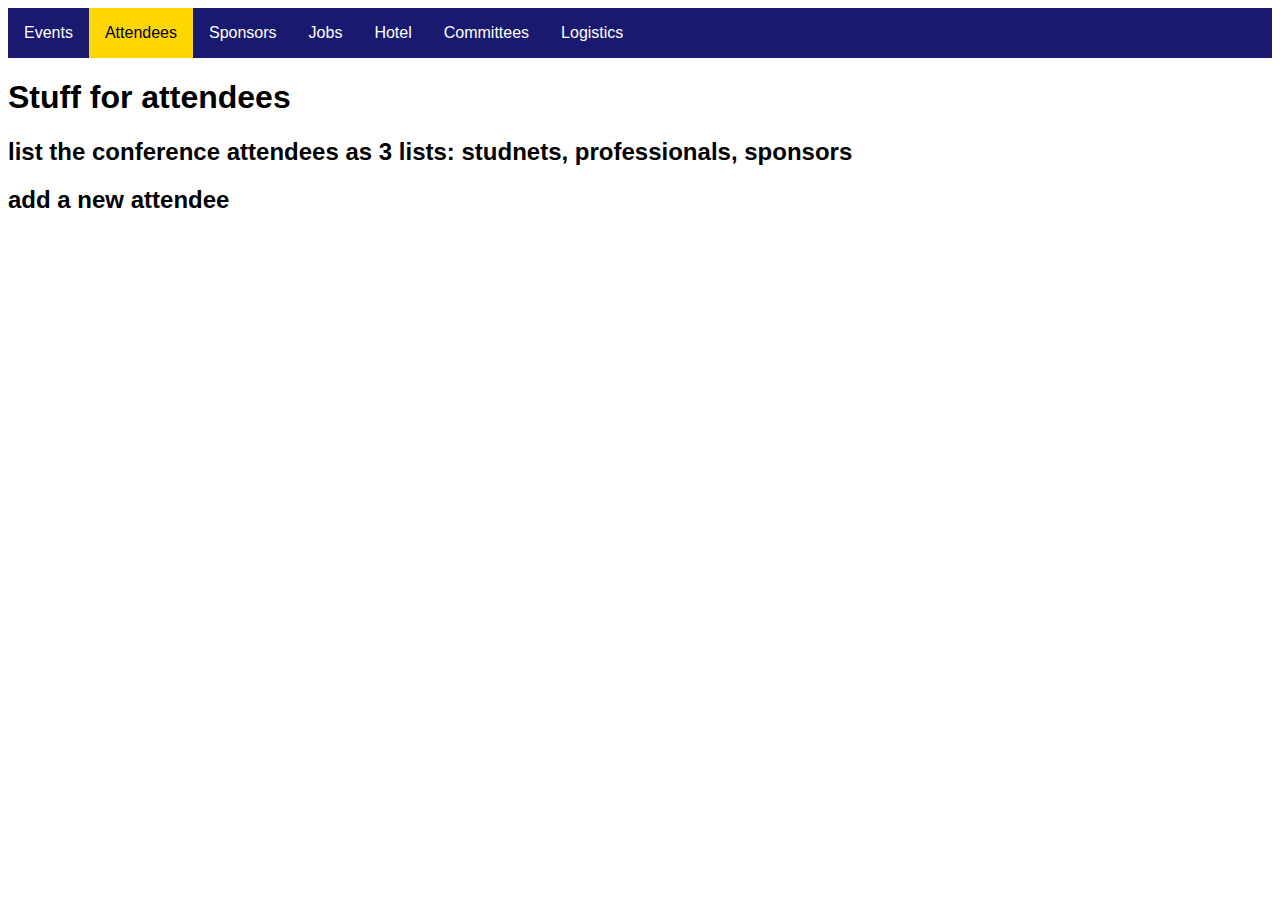
==== attendees.html @ 280fda66 "introduce necessary html and basic css" ====
<!DOCTYPE html>
<html>
  <head>
    <link href="conference.css" type="text/css" rel="stylesheet" />
  </head>
  <body>
    <ul class="navbar">
      <li><a href="index.html">Events</a></li>
      <li><a class="active" href="attendees.html">Attendees</a></li>
      <li><a href="sponsors.html">Sponsors</a></li>
      <li><a href="jobs.html">Jobs</a></li>
      <li><a href="hotel.html">Hotel</a></li>
      <li><a href="committees.html">Committees</a></li>
      <li><a href="logistics.html">Logistics</a></li>
    </ul>

    <!-- placeholder -->
    <h1>Stuff for attendees</h1>
    <h2>
      list the conference attendees as 3 lists: studnets, professionals,
      sponsors
    </h2>
    <h2>add a new attendee</h2>
    <!-- placeholder -->
  </body>
</html>
---- conference.css ----
body {
  font-family: -apple-system, BlinkMacSystemFont, 'Segoe UI', Roboto, Oxygen,
    Ubuntu, Cantarell, 'Open Sans', 'Helvetica Neue', sans-serif;
}

ul.navbar {
  list-style-type: none;
  margin: 0;
  padding: 0;
  overflow: hidden;
  background-color: midnightblue;
}

ul.navbar li {
  float: left;
}

ul.navbar li a {
  display: block;
  padding: 16px;
  color: white;
  text-decoration: none;
}

ul.navbar li a:hover:not(.active) {
  background-color: darkcyan;
}

ul.navbar li a.active {
  background-color: gold;
  color: black;
}
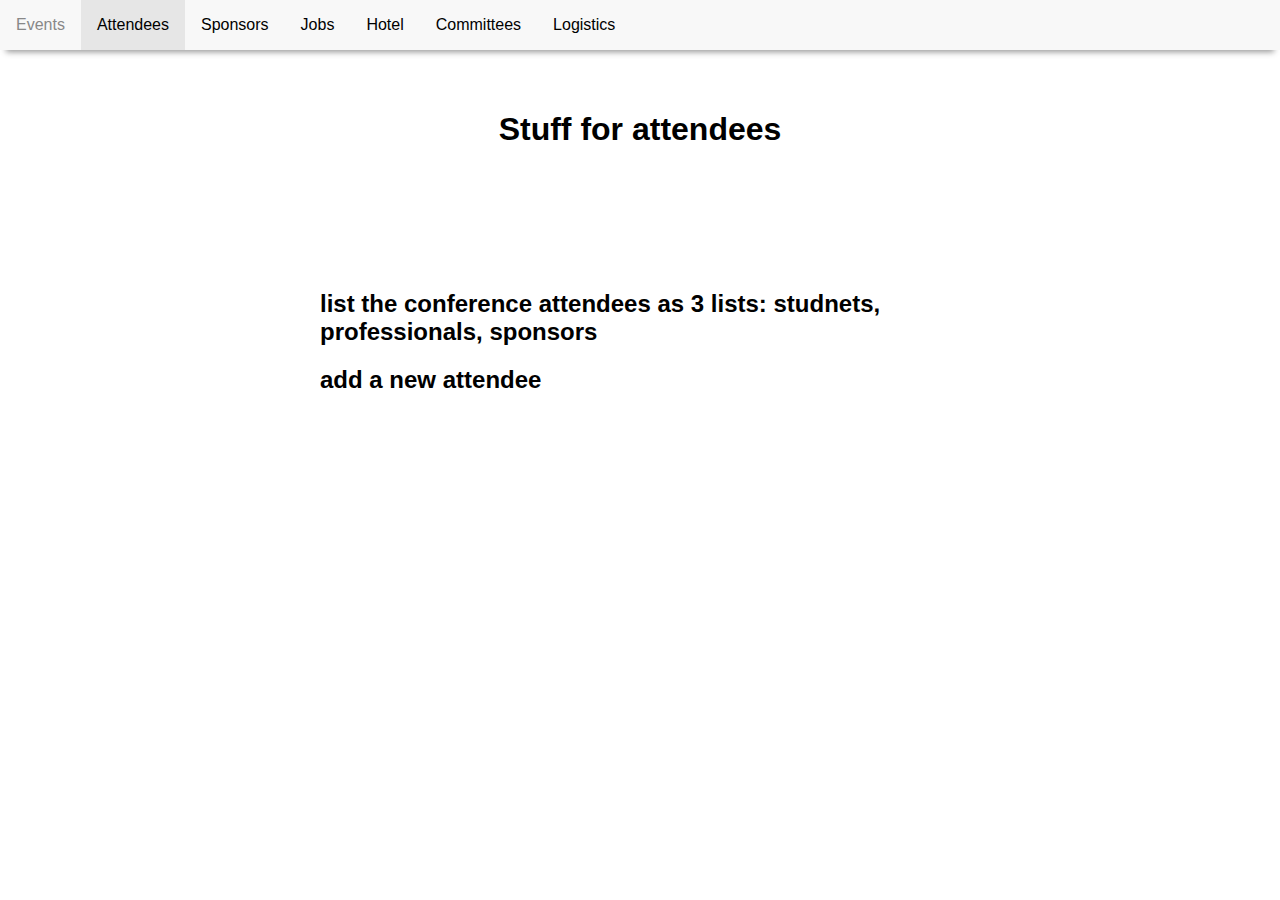
==== commit 68c1e412: "editted html and css styling. Made queries for questions 1-4" ====
--- a/attendees.html
+++ b/attendees.html
@@ -4,23 +4,32 @@
     <link href="conference.css" type="text/css" rel="stylesheet" />
   </head>
   <body>
-    <ul class="navbar">
-      <li><a href="index.html">Events</a></li>
-      <li><a class="active" href="attendees.html">Attendees</a></li>
-      <li><a href="sponsors.html">Sponsors</a></li>
-      <li><a href="jobs.html">Jobs</a></li>
-      <li><a href="hotel.html">Hotel</a></li>
-      <li><a href="committees.html">Committees</a></li>
-      <li><a href="logistics.html">Logistics</a></li>
-    </ul>
+    <nav>
+      <ul>
+        <li><a href="index.html">Events</a></li>
+        <li><a class="active" href="attendees.html">Attendees</a></li>
+        <li><a href="sponsors.html">Sponsors</a></li>
+        <li><a href="jobs.html">Jobs</a></li>
+        <li><a href="hotel.html">Hotel</a></li>
+        <li><a href="committees.html">Committees</a></li>
+        <li><a href="logistics.html">Logistics</a></li>
+      </ul>
+    </nav>
 
     <!-- placeholder -->
+    <header>
     <h1>Stuff for attendees</h1>
-    <h2>
-      list the conference attendees as 3 lists: studnets, professionals,
-      sponsors
-    </h2>
-    <h2>add a new attendee</h2>
+    </header>
+    <div class="main">
+      <h2>
+        list the conference attendees as 3 lists: studnets, professionals,
+        sponsors
+      </h2>
+      <h2>add a new attendee</h2>
     <!-- placeholder -->
+    </div>
+    <footer>
+      
+    </footer>
   </body>
 </html>
--- a/conference.css
+++ b/conference.css
@@ -1,32 +1,85 @@
+html{
+  margin: 0;
+  padding: 0;
+  height: 100%;
+  width: 100%;
+  /* overflow: hidden; */
+
+}
 body {
-  font-family: -apple-system, BlinkMacSystemFont, 'Segoe UI', Roboto, Oxygen,
-    Ubuntu, Cantarell, 'Open Sans', 'Helvetica Neue', sans-serif;
+  font-family: sans-serif;
+  /* font-family: -apple-system, BlinkMacSystemFont, 'Segoe UI', Roboto, Oxygen,
+    Ubuntu, Cantarell, 'Open Sans', 'Helvetica Neue', sans-serif; */
+  height: 100%;
+  width: 100%;
+  margin: 0;
+  padding: 0;
+  display: grid;
+  grid-template-columns: 25% 25% 25% 25%;
+  grid-template-rows: 10% 20% 60% 10%;
+  grid-template-areas:
+   "navbar navbar navbar navbar"
+   ". header header ."
+   ". main main ."
+   "footer footer footer footer";
 }
-
-ul.navbar {
+/********************************************************************************
+********************************Navigation Styling*******************************
+*********************************************************************************/
+nav{
+  grid-area: navbar;
+  position: fixed;
+  width:100%;
+  z-index: 999;
+  box-shadow: 0 8px 6px -6px rgb(151, 151, 151);
+}
+nav ul{
   list-style-type: none;
   margin: 0;
   padding: 0;
   overflow: hidden;
-  background-color: midnightblue;
+  background-color: rgb(248, 248, 248);
 }
 
-ul.navbar li {
+nav ul li {
   float: left;
 }
 
-ul.navbar li a {
+nav ul li a {
   display: block;
   padding: 16px;
-  color: white;
+  color: black;
   text-decoration: none;
 }
 
-ul.navbar li a:hover:not(.active) {
-  background-color: darkcyan;
+nav ul li a:hover:not(.active) {
+  color: rgb(136, 136, 136);
 }
 
-ul.navbar li a.active {
-  background-color: gold;
+nav ul li a.active {
+  background-color: rgb(230, 230, 230);
   color: black;
 }
+/********************************************************************************
+********************************Heading Styling**********************************
+*********************************************************************************/
+header{
+  grid-area: header;
+  text-align: center;
+}
+
+/********************************************************************************
+*********************************Main Styling************************************
+*********************************************************************************/
+.main{
+  grid-area: main;
+}
+
+
+
+/********************************************************************************
+********************************Footing Styling**********************************
+*********************************************************************************/
+footer{
+  grid-area: footer;
+}